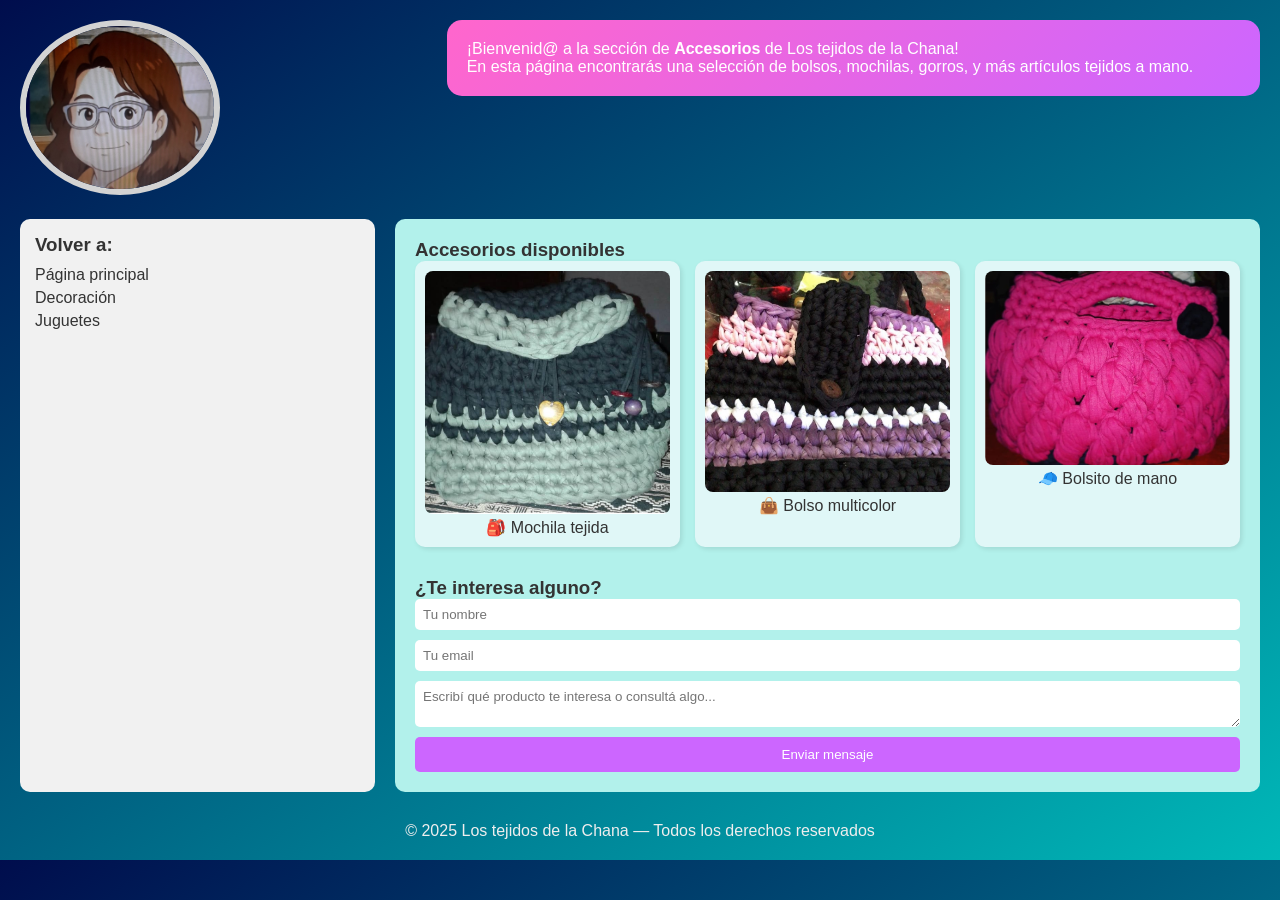
==== Accesorios_Chana3.1.html @ b0c0789d "Add files via upload" ====
﻿<!DOCTYPE html>
<html lang="es">
<head>
  <meta charset="UTF-8" />
  <meta name="viewport" content="width=device-width, initial-scale=1.0"/>
  <title>Accesorios | Los tejidos de la Chana</title>
  <link rel="stylesheet" href="estilos.css" />
  <link rel="stylesheet" href="https://cdnjs.cloudflare.com/ajax/libs/font-awesome/6.5.0/css/all.min.css">
</head>
<body>
  <header>
    <div class="profile-pic">
      <img src="./Chana2.jpg" alt="Foto de perfil" />
    </div>
    <div class="intro">
      <p>¡Bienvenid@ a la sección de <strong>Accesorios</strong> de Los tejidos de la Chana!</p>
      <p>En esta página encontrarás una selección de bolsos, mochilas, gorros, y más artículos tejidos a mano.</p>
    </div>
  </header>

  <div class="main">
    <div class="sidebar">
      <h3>Volver a:</h3>
      <ul>
        <li><a href="index.html">Página principal</a></li>
        <li><a href="Decoración_Chana3.1.html">Decoración</a></li>
        <li><a href="Juguetes_Chana3.1.html">Juguetes</a></li>
      </ul>
    </div>

    <div class="content">
      <h3>Accesorios disponibles</h3>
      <div class="products" id="productList">
        <div class="product">
          <img src="Productos/Accesorios/Mochila.jpg" alt="Mochila tejida" style="width:100%; border-radius: 8px;">
          <p>🎒 Mochila tejida</p>
        </div>
        <div class="product">
          <img src="Productos/Accesorios/Bolso multicolor.jpg" alt="Bolso multicolor" style="width:100%; border-radius: 8px;">
          <p>👜 Bolso multicolor</p>
        </div>
        <div class="product">
          <img src="Productos/Accesorios/Bolsito de mano.jpg" alt="Bolsito de mano" style="width:100%; border-radius: 8px;">
          <p>🧢 Bolsito de mano</p>
        </div>
      </div>

      <div class="contact">
        <h3>¿Te interesa alguno?</h3>
        <form action="gracias.html" method="get">
          <input type="text" name="nombre" placeholder="Tu nombre" required />
          <input type="email" name="email" placeholder="Tu email" required />
          <textarea name="mensaje" placeholder="Escribí qué producto te interesa o consultá algo..." required></textarea>
          <button type="submit">Enviar mensaje</button>
        </form>
      </div>
    </div>
  </div>

  <footer>
    © 2025 Los tejidos de la Chana — Todos los derechos reservados
  </footer>
</body>
</html>
---- estilos.css ----
﻿* {
  box-sizing: border-box;
  margin: 0;
  padding: 0;
  font-family: Arial, sans-serif;
}

body {
  background: linear-gradient(to bottom right, #000d4d, #00b8b8);
  color: #333;
  padding: 20px;
}

header {
  display: flex;
  gap: 20px;
  align-items: flex-start;
  flex-wrap: wrap;
  margin-bottom: 20px;
}

.profile-pic {
  flex: 1 1 150px;
}

.profile-pic img {
  width: 100%;
  max-width: 200px;
      border-radius: 50%;
      border : 6px solid lightgray;
      object-fit : cover;
}

.intro {
  flex: 2 1 300px;
  background: linear-gradient(135deg, #ff66cc, #cc66ff);
  padding: 20px;
  border-radius: 15px;
  color: white;
}

.main {
  display: flex;
  flex-wrap: wrap;
  gap: 20px;
}

.sidebar {
  flex: 1 1 200px;
  background: #f1f1f1;
  padding: 15px;
  border-radius: 10px;
}

.sidebar h3 {
  margin-bottom: 10px;
}

.sidebar ul {
  list-style: none;
  margin-bottom: 15px;
}

.sidebar li a {
  color: #333;
  text-decoration: none;
  display: block;
  margin-bottom: 5px;
}

.thumbnails {
  display: grid;
  grid-template-columns: repeat(auto-fill, minmax(60px, 1fr));
  gap: 5px;
}

.thumbnails img {
  width: 100%;
  border-radius: 6px;
  cursor: pointer;
  transition: transform 0.2s;
  border : 8px  solid  gray;
  border-radius : 50%;
 object-fit : cover;
}

.thumbnails img:hover {
  transform: scale(1.1);
}

.content {
  flex: 3 1 400px;
  background: #b2f1eb;
  padding: 20px;
  border-radius: 10px;
}

.products {
  display: grid;
  grid-template-columns: repeat(auto-fit, minmax(120px, 1fr));
  gap: 15px;
  margin-bottom: 30px;
}

.product {
  background: #e0f7f7;
  padding: 10px;
  border-radius: 10px;
  text-align: center;
  box-shadow: 2px 2px 5px rgba(0, 0, 0, 0.1);
  transition: transform 0.2s, box-shadow 0.2s;
}

.product:hover {
  transform: scale(1.05);
  box-shadow: 4px 4px 12px rgba(0, 0, 0, 0.2);
}

.contact form {
  display: flex;
  flex-direction: column;
  gap: 10px;
}

.contact input,
.contact textarea {
  padding: 8px;
  border-radius: 5px;
  border: none;
}

.contact button {
  background-color: #cc66ff;
  color: white;
  border: none;
  padding: 10px;
  border-radius: 5px;
  cursor: pointer;
  transition: background-color 0.3s;
}

.contact button:hover {
  background-color: #9933cc;
}

footer {
  text-align: center;
  margin-top: 30px;
  color: #eee;
}

@media (max-width: 768px) {
  header,
  .main {
    flex-direction: column;
  }
}

.modal {
  display: none;
  position: fixed;
  z-index: 1000;
  padding-top: 60px;
  left: 0;
  top: 0;
  width: 100%;
  height: 100%;
  overflow: auto;
  background-color: rgba(0,0,0,0.9);
}

.modal-content {
  margin: auto;
  display: block;
  max-width: 80%;
  max-height: 80%;l
  animation: zoom 0.3s;
}

@keyframes zoom {
  from {transform: scale(0)}
  to {transform: scale(1)}
}

.close {
  position: absolute;
  top: 30px;
  right: 45px;
  color: #fff;
  font-size: 40px;
  font-weight: bold;
  cursor: pointer;
}

#caption {
  text-align: center;
  color: #ccc;
  padding: 10px;
}
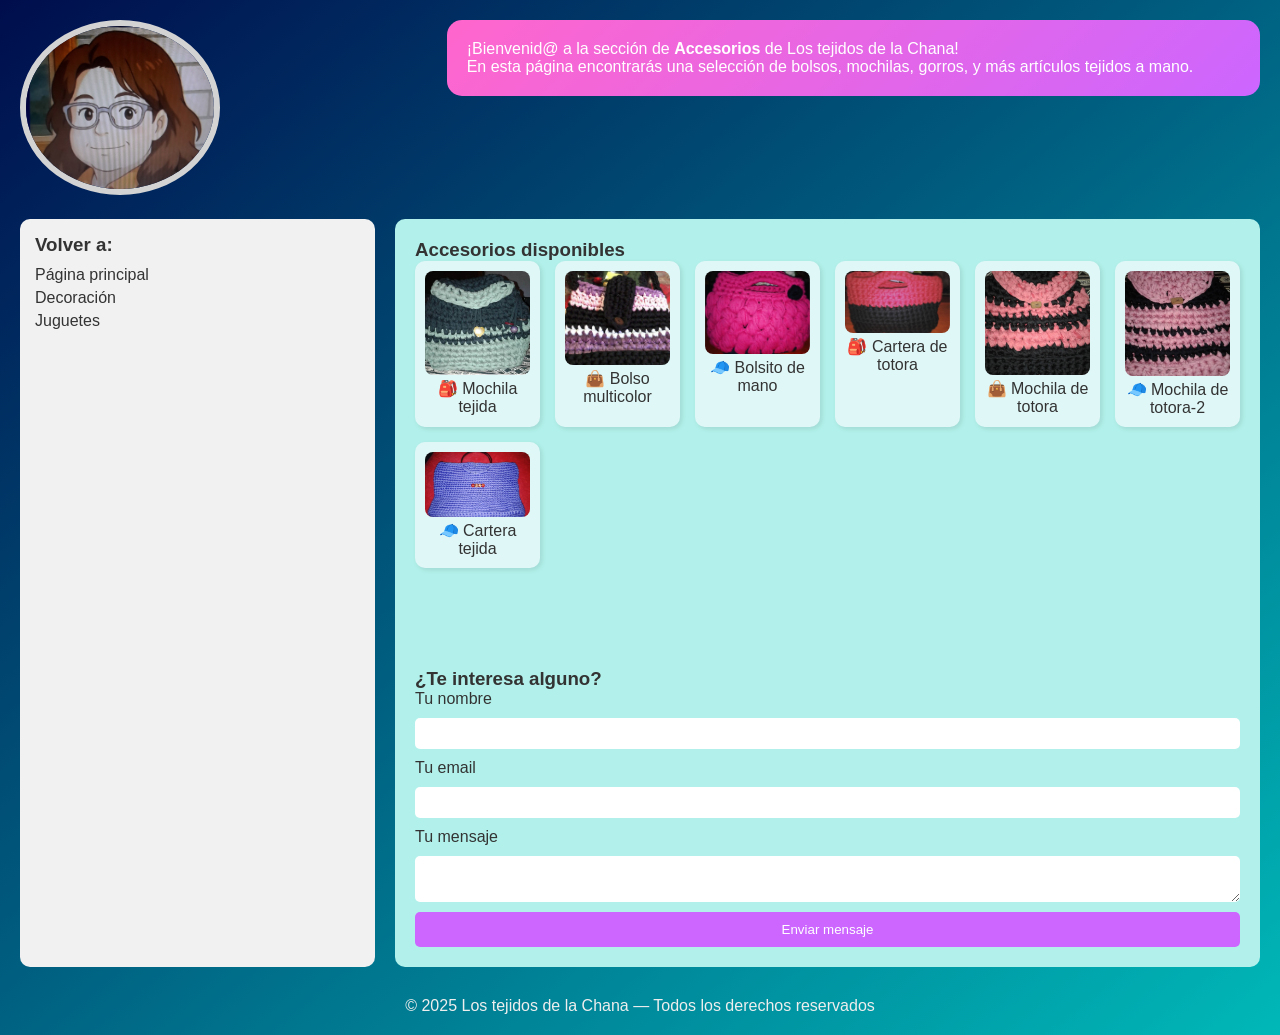
==== commit 5d0186e4: "Add files via upload Added changes to Index, Accesorios, Decoración and Juguetes files and completed" ====
--- a/Accesorios_Chana3.1.html
+++ b/Accesorios_Chana3.1.html
@@ -30,29 +30,58 @@
 
     <div class="content">
       <h3>Accesorios disponibles</h3>
-      <div class="products" id="productList">
-        <div class="product">
-          <img src="Productos/Accesorios/Mochila.jpg" alt="Mochila tejida" style="width:100%; border-radius: 8px;">
-          <p>🎒 Mochila tejida</p>
-        </div>
-        <div class="product">
-          <img src="Productos/Accesorios/Bolso multicolor.jpg" alt="Bolso multicolor" style="width:100%; border-radius: 8px;">
-          <p>👜 Bolso multicolor</p>
-        </div>
-        <div class="product">
-          <img src="Productos/Accesorios/Bolsito de mano.jpg" alt="Bolsito de mano" style="width:100%; border-radius: 8px;">
-          <p>🧢 Bolsito de mano</p>
-        </div>
+      <div class="products" id="productList"><div class="products">
+  <div class="product">
+    <img src="Productos/Accesorios/Mochila.jpg" alt="Mochila tejida" style="width:100%; border-radius: 8px;">
+    <p>🎒 Mochila tejida</p>
+  </div>
+  <div class="product">
+    <img src="Productos/Accesorios/Bolso multicolor.jpg" alt="Bolso multicolor" style="width:100%; border-radius: 8px;">
+    <p>👜 Bolso multicolor</p>
+  </div>
+  <div class="product">
+    <img src="Productos/Accesorios/Bolsito de mano.jpg" alt="Bolsito de mano" style="width:100%; border-radius: 8px;">
+    <p>🧢 Bolsito de mano</p>
+  </div>
+  <div class="product">
+    <img src="Productos/Accesorios/Cartera de totora.jpg" alt="Cartera de totora" style="width:100%; border-radius: 8px;">
+    <p>🎒 Cartera de totora</p>
+  </div>
+  <div class="product">
+    <img src="Productos/Accesorios/Mochila de totora.jpg" alt="Mochila de totora" style="width:100%; border-radius: 8px;">
+    <p>👜 Mochila de totora</p>
+  </div>
+  <div class="product">
+    <img src="Productos/Accesorios/Mochila de totora-2.jpg" alt="Mochila de totora-2" style="width:100%; border-radius: 8px;">
+    <p>🧢 Mochila de totora-2</p>
+  </div>
+  <div class="product">
+    <img src="Productos/Accesorios/Cartera tejida.jpg" alt="Cartera tejida" style="width:100%; border-radius: 8px;">
+    <p>🧢 Cartera tejida</p>
+  </div>
+</div>
+
       </div>
 
       <div class="contact">
         <h3>¿Te interesa alguno?</h3>
-        <form action="gracias.html" method="get">
-          <input type="text" name="nombre" placeholder="Tu nombre" required />
-          <input type="email" name="email" placeholder="Tu email" required />
-          <textarea name="mensaje" placeholder="Escribí qué producto te interesa o consultá algo..." required></textarea>
-          <button type="submit">Enviar mensaje</button>
-        </form>
+        <form action="https://formsubmit.co/alejandra275@live.com.ar" method="POST">
+  	  <input type="hidden" name="_next" value="https://tusitio.com/gracias.html">
+  	  <input type="text" name="_honey" style="display:none">
+  	  <input type="hidden" name="_captcha" value="false">
+
+    	   <label for="nombre">Tu nombre</label>
+ 	   <input id="nombre" type="text" name="nombre" required />
+
+          <label for="email">Tu email</label>
+          <input id="email" type="email" name="email" required />
+
+         <label for="mensaje">Tu mensaje</label>
+         <textarea id="mensaje" name="mensaje" required></textarea>
+
+         <button type="submit">Enviar mensaje</button>
+       </form>
+
       </div>
     </div>
   </div>
--- a/estilos.css
+++ b/estilos.css
@@ -58,7 +58,7 @@
 
 .sidebar ul {
   list-style: none;
-  margin-bottom: 15px;
+  margin-bottom: 35px;
 }
 
 .sidebar li a {
@@ -70,7 +70,7 @@
 
 .thumbnails {
   display: grid;
-  grid-template-columns: repeat(auto-fill, minmax(60px, 1fr));
+  grid-template-columns: repeat(auto-fill, minmax(40px, 1fr));
   gap: 5px;
 }
 
@@ -99,7 +99,7 @@
   display: grid;
   grid-template-columns: repeat(auto-fit, minmax(120px, 1fr));
   gap: 15px;
-  margin-bottom: 30px;
+  margin-bottom: 50px;
 }
 
 .product {
@@ -120,6 +120,7 @@
   display: flex;
   flex-direction: column;
   gap: 10px;
+  width: 100%;
 }
 
 .contact input,
@@ -153,8 +154,10 @@
   header,
   .main {
     flex-direction: column;
+    gap: 15px;
   }
 }
+
 
 .modal {
   display: none;
@@ -173,8 +176,12 @@
   margin: auto;
   display: block;
   max-width: 80%;
-  max-height: 80%;l
+  max-height: 80%;
   animation: zoom 0.3s;
+}
+
+.modal-content, .custom-modal img {
+  will-change: transform;
 }
 
 @keyframes zoom {
